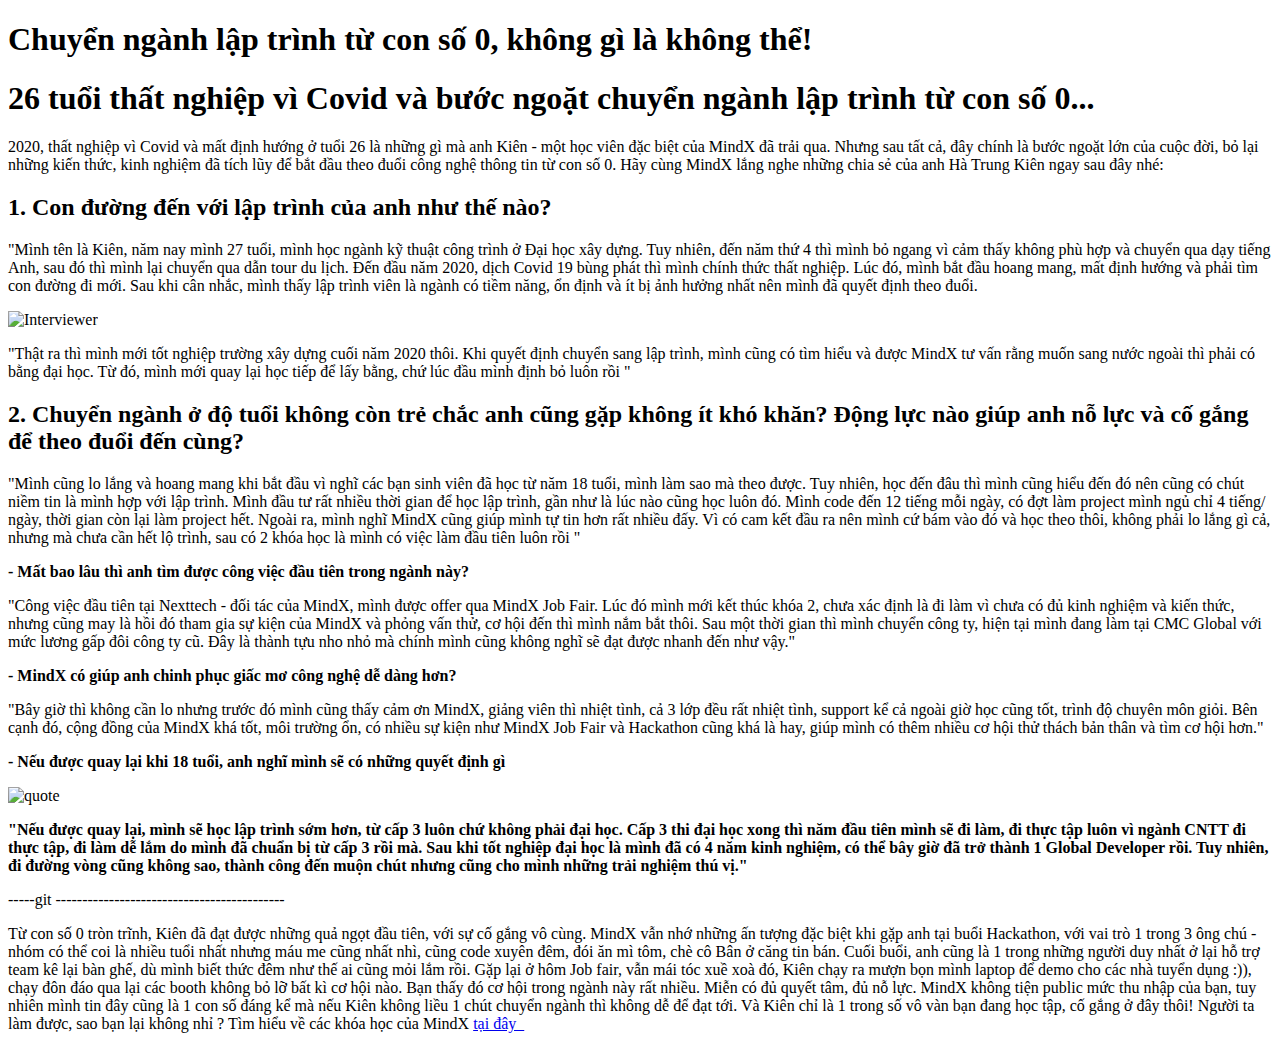
==== 26-7.html @ 4cc7d94a "leson 2" ====
<!DOCTYPE html>
<html lang="en">
<head>
    <meta charset="UTF-8">
    <meta http-equiv="X-UA-Compatible" content="IE=edge">
    <meta name="viewport" content="width=device-width, initial-scale=1.0">
    <title>Buoi 2</title>
</head>
<body>
    <div>
        <h1 class="title">Chuyển ngành lập trình từ con số 0, không gì là không thể!</h1>
    </div>        
    <div>
        <h1 class="heading">26 tuổi thất nghiệp vì Covid và bước ngoặt chuyển ngành lập trình từ con số 0...</h1>
            <p>2020, thất nghiệp vì Covid và mất định hướng ở tuổi 26 là những gì mà anh Kiên - một học viên đặc biệt của MindX đã trải qua. Nhưng sau tất cả, đây chính là bước ngoặt lớn của cuộc đời, bỏ lại những kiến thức, kinh nghiệm đã tích lũy để bắt đầu theo đuổi công nghệ thông tin từ con số 0.

            Hãy cùng MindX lắng nghe những chia sẻ của anh Hà Trung Kiên ngay sau đây nhé:</p>
        <h2 class="heading">1. Con đường đến với lập trình của anh như thế nào?</h2>    
            <p>"Mình tên là Kiên, năm nay mình 27 tuổi, mình học ngành kỹ thuật công trình ở Đại học xây dựng. Tuy nhiên, đến năm thứ 4 thì mình bỏ ngang vì cảm thấy không phù hợp và chuyển qua dạy tiếng Anh, sau đó thì mình lại chuyển qua dẫn tour du lịch.

            Đến đầu năm 2020, dịch Covid 19 bùng phát thì mình chính thức thất nghiệp. Lúc đó, mình bắt đầu hoang mang, mất định hướng và phải tìm con đường đi mới. Sau khi cân nhắc, mình thấy lập trình viên là ngành có tiềm năng, ổn định và ít bị ảnh hưởng nhất nên mình đã quyết định theo đuổi.</p>
            <img src="https://resources.mindx.edu.vn/uploads/images/164243145_1879127655595491_2163594297157166535_n.jpg" alt="Interviewer">
            <p>"Thật ra thì mình mới tốt nghiệp trường xây dựng cuối năm 2020 thôi. Khi quyết định chuyển sang lập trình, mình cũng có tìm hiểu và được MindX tư vấn rằng muốn sang nước ngoài thì phải có bằng đại học. Từ đó, mình mới quay lại học tiếp để lấy bằng, chứ lúc đầu mình định bỏ luôn rồi "</p>
        <h2 class="headign">2. Chuyển ngành ở độ tuổi không còn trẻ chắc anh cũng gặp không ít khó khăn? Động lực nào giúp anh nỗ lực và cố gắng để theo đuổi đến cùng?</h2>
                <p>"Mình cũng lo lắng và hoang mang khi bắt đầu vì nghĩ các bạn sinh viên đã học từ năm 18 tuổi, mình làm sao mà theo được. Tuy nhiên, học đến đâu thì mình cũng hiểu đến đó nên cũng có chút niềm tin là mình hợp với lập trình. Mình đầu tư rất nhiều thời gian để học lập trình, gần như là lúc nào cũng học luôn đó. Mình code đến 12 tiếng mỗi ngày, có đợt làm project mình ngủ chỉ 4 tiếng/ ngày, thời gian còn lại làm project hết.

                    Ngoài ra, mình nghĩ MindX cũng giúp mình tự tin hơn rất nhiều đấy. Vì có cam kết đầu ra nên mình cứ bám vào đó và học theo thôi, không phải lo lắng gì cả, nhưng mà chưa cần hết lộ trình, sau có 2 khóa học là mình có việc làm đầu tiên luôn rồi "</p>
                <b><p>- Mất bao lâu thì anh tìm được công việc đầu tiên trong ngành này?</p></b>   
                <p>"Công việc đầu tiên tại Nexttech - đối tác của MindX, mình được offer qua MindX Job Fair. Lúc đó mình mới kết thúc khóa 2, chưa xác định là đi làm vì chưa có đủ kinh nghiệm và kiến thức, nhưng cũng may là hồi đó tham gia sự kiện của MindX và phỏng vấn thử, cơ hội đến thì mình nắm bắt thôi.

                    Sau một thời gian thì mình chuyển công ty, hiện tại mình đang làm tại CMC Global với mức lương gấp đôi công ty cũ. Đây là thành tựu nho nhỏ mà chính mình cũng không nghĩ sẽ đạt được nhanh đến như vậy."</p>
                <b><p>- MindX có giúp anh chinh phục giấc mơ công nghệ dễ dàng hơn?</p></b>
                <p>"Bây giờ thì không cần lo nhưng trước đó mình cũng thấy cảm ơn MindX, giảng viên thì nhiệt tình, cả 3 lớp đều rất nhiệt tình, support kể cả ngoài giờ học cũng tốt, trình độ chuyên môn giỏi. Bên cạnh đó, cộng đồng của MindX khá tốt, môi trường ổn, có nhiều sự kiện như MindX Job Fair và Hackathon cũng khá là hay, giúp mình có thêm nhiều cơ hội thử thách bản thân và tìm cơ hội hơn."</p>
                <b><p>- Nếu được quay lại khi 18 tuổi, anh nghĩ mình sẽ có những quyết định gì</p></b>
                <img src="https://resources.mindx.edu.vn/uploads/images/Ha%CC%80%20Trung%20Kie%CC%82n%20Ho%CC%A3c%20vie%CC%82n%20tie%CC%82u%20bie%CC%82%CC%89u-%20MindX%20.png" alt="quote">
                <b><p>"Nếu được quay lại, mình sẽ học lập trình sớm hơn, từ cấp 3 luôn chứ không phải đại học. Cấp 3 thi đại học xong thì năm đầu tiên mình sẽ đi làm, đi thực tập luôn vì ngành CNTT đi thực tập, đi làm dễ lắm do mình đã chuẩn bị từ cấp 3 rồi mà. Sau khi tốt nghiệp đại học là mình đã có 4 năm kinh nghiệm, có thể bây giờ đã trở thành 1 Global Developer rồi. Tuy nhiên, đi đường vòng cũng không sao, thành công đến muộn chút nhưng cũng cho mình những trải nghiệm thú vị."</p></b>
                <p>-----git -------------------------------------------</p>
                <p>Từ con số 0 tròn trĩnh, Kiên đã đạt được những quả ngọt đầu tiên, với sự cố gắng vô cùng. MindX vẫn nhớ những ấn tượng đặc biệt khi gặp anh tại buổi Hackathon, với vai trò 1 trong 3 ông chú - nhóm có thể coi là nhiều tuổi nhất nhưng máu me cũng nhất nhì, cũng code xuyên đêm, đói ăn mì tôm, chè cô Bân ở căng tin bán. Cuối buổi, anh cũng là 1 trong những người duy nhất ở lại hỗ trợ team kê lại bàn ghế, dù mình biết thức đêm như thế ai cũng mỏi lắm rồi.

                    Gặp lại ở hôm Job fair, vẫn mái tóc xuề xoà đó, Kiên chạy ra mượn bọn mình laptop để demo cho các nhà tuyển dụng :)), chạy đôn đáo qua lại các booth không bỏ lỡ bất kì cơ hội nào.
                    
                    Bạn thấy đó cơ hội trong ngành này rất nhiều. Miễn có đủ quyết tâm, đủ nỗ lực. MindX không tiện public mức thu nhập của bạn, tuy nhiên mình tin đây cũng là 1 con số đáng kể mà nếu Kiên không liều 1 chút chuyển ngành thì không dễ để đạt tới.
                    
                    Và Kiên chỉ là 1 trong số vô vàn bạn đang học tập, cố gắng ở đây thôi! Người ta làm được, sao bạn lại không nhỉ ? Tìm hiểu về các khóa học của MindX <a href="https://mindx.edu.vn/study-program/khoa-hoc-lap-trinh-tu-co-ban-toi-nang-cao">tại đây&nbsp;&nbsp;</a></p>
    </div>
        
</body>
</html>
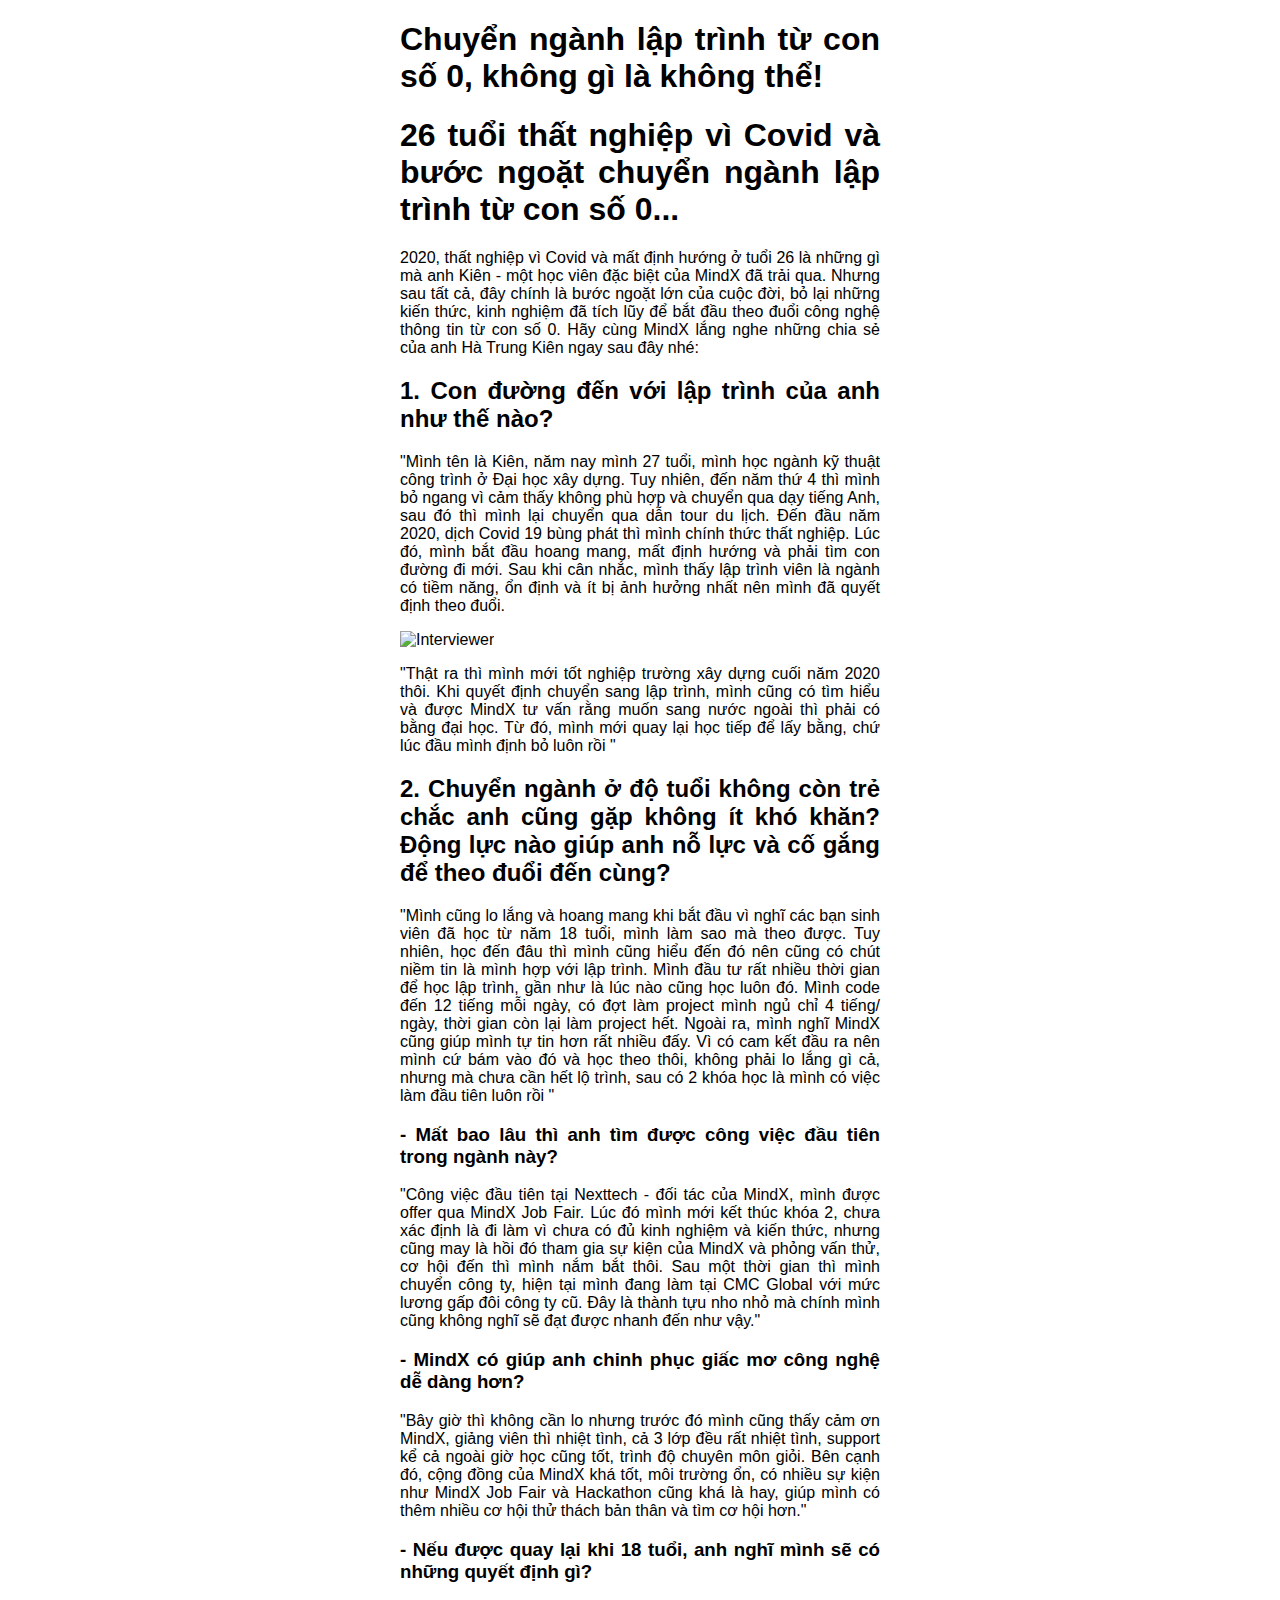
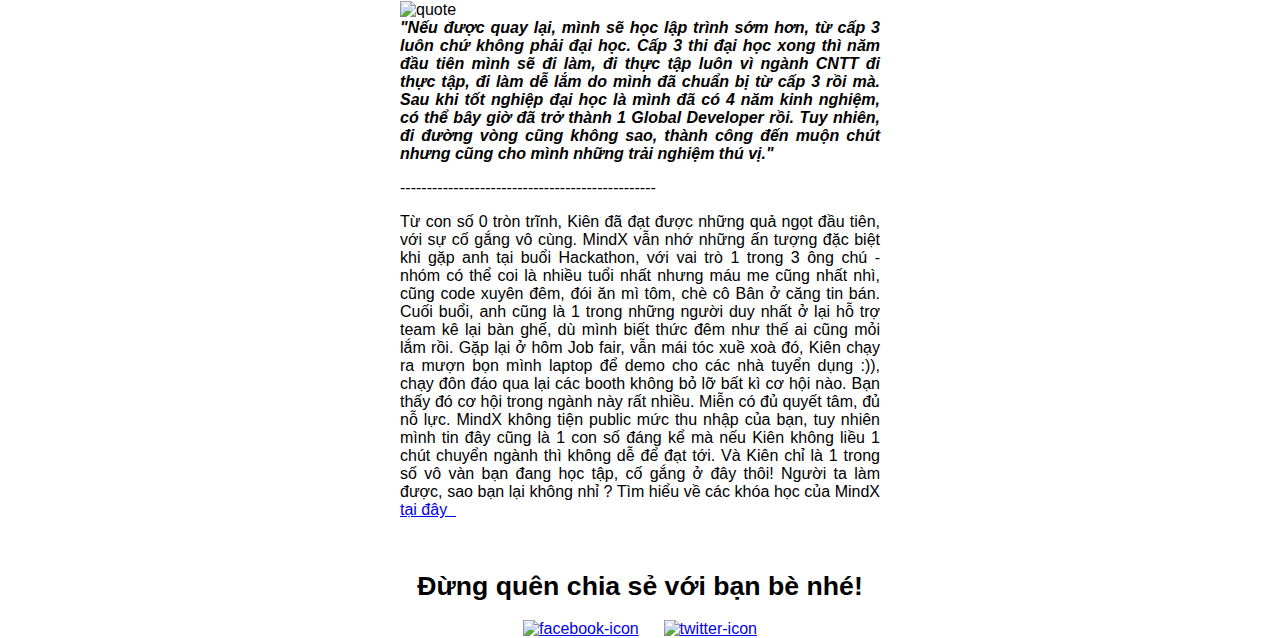
==== commit 776ac5f9: "HW lesson 2" ====
--- a/26-7.html
+++ b/26-7.html
@@ -4,45 +4,61 @@
     <meta charset="UTF-8">
     <meta http-equiv="X-UA-Compatible" content="IE=edge">
     <meta name="viewport" content="width=device-width, initial-scale=1.0">
+    <link rel="stylesheet" href="./26-7.css">
     <title>Buoi 2</title>
 </head>
 <body>
     <div>
         <h1 class="title">Chuyển ngành lập trình từ con số 0, không gì là không thể!</h1>
     </div>        
-    <div>
-        <h1 class="heading">26 tuổi thất nghiệp vì Covid và bước ngoặt chuyển ngành lập trình từ con số 0...</h1>
-            <p>2020, thất nghiệp vì Covid và mất định hướng ở tuổi 26 là những gì mà anh Kiên - một học viên đặc biệt của MindX đã trải qua. Nhưng sau tất cả, đây chính là bước ngoặt lớn của cuộc đời, bỏ lại những kiến thức, kinh nghiệm đã tích lũy để bắt đầu theo đuổi công nghệ thông tin từ con số 0.
+    <div class="article-content-container">
+        <div>
+            <h1 class="heading">26 tuổi thất nghiệp vì Covid và bước ngoặt chuyển ngành lập trình từ con số 0...</h1>
+                <p>2020, thất nghiệp vì Covid và mất định hướng ở tuổi 26 là những gì mà anh Kiên - một học viên đặc biệt của MindX đã trải qua. Nhưng sau tất cả, đây chính là bước ngoặt lớn của cuộc đời, bỏ lại những kiến thức, kinh nghiệm đã tích lũy để bắt đầu theo đuổi công nghệ thông tin từ con số 0.
 
-            Hãy cùng MindX lắng nghe những chia sẻ của anh Hà Trung Kiên ngay sau đây nhé:</p>
-        <h2 class="heading">1. Con đường đến với lập trình của anh như thế nào?</h2>    
-            <p>"Mình tên là Kiên, năm nay mình 27 tuổi, mình học ngành kỹ thuật công trình ở Đại học xây dựng. Tuy nhiên, đến năm thứ 4 thì mình bỏ ngang vì cảm thấy không phù hợp và chuyển qua dạy tiếng Anh, sau đó thì mình lại chuyển qua dẫn tour du lịch.
+                    Hãy cùng MindX lắng nghe những chia sẻ của anh Hà Trung Kiên ngay sau đây nhé:</p>
+            <h2 class="heading">1. Con đường đến với lập trình của anh như thế nào?</h2>    
+                <p>"Mình tên là Kiên, năm nay mình 27 tuổi, mình học ngành kỹ thuật công trình ở Đại học xây dựng. Tuy nhiên, đến năm thứ 4 thì mình bỏ ngang vì cảm thấy không phù hợp và chuyển qua dạy tiếng Anh, sau đó thì mình lại chuyển qua dẫn tour du lịch.
 
-            Đến đầu năm 2020, dịch Covid 19 bùng phát thì mình chính thức thất nghiệp. Lúc đó, mình bắt đầu hoang mang, mất định hướng và phải tìm con đường đi mới. Sau khi cân nhắc, mình thấy lập trình viên là ngành có tiềm năng, ổn định và ít bị ảnh hưởng nhất nên mình đã quyết định theo đuổi.</p>
-            <img src="https://resources.mindx.edu.vn/uploads/images/164243145_1879127655595491_2163594297157166535_n.jpg" alt="Interviewer">
-            <p>"Thật ra thì mình mới tốt nghiệp trường xây dựng cuối năm 2020 thôi. Khi quyết định chuyển sang lập trình, mình cũng có tìm hiểu và được MindX tư vấn rằng muốn sang nước ngoài thì phải có bằng đại học. Từ đó, mình mới quay lại học tiếp để lấy bằng, chứ lúc đầu mình định bỏ luôn rồi "</p>
-        <h2 class="headign">2. Chuyển ngành ở độ tuổi không còn trẻ chắc anh cũng gặp không ít khó khăn? Động lực nào giúp anh nỗ lực và cố gắng để theo đuổi đến cùng?</h2>
+                    Đến đầu năm 2020, dịch Covid 19 bùng phát thì mình chính thức thất nghiệp. Lúc đó, mình bắt đầu hoang mang, mất định hướng và phải tìm con đường đi mới. Sau khi cân nhắc, mình thấy lập trình viên là ngành có tiềm năng, ổn định và ít bị ảnh hưởng nhất nên mình đã quyết định theo đuổi.</p>
+                <img src="https://resources.mindx.edu.vn/uploads/images/164243145_1879127655595491_2163594297157166535_n.jpg" alt="Interviewer">
+                <p>"Thật ra thì mình mới tốt nghiệp trường xây dựng cuối năm 2020 thôi. Khi quyết định chuyển sang lập trình, mình cũng có tìm hiểu và được MindX tư vấn rằng muốn sang nước ngoài thì phải có bằng đại học. Từ đó, mình mới quay lại học tiếp để lấy bằng, chứ lúc đầu mình định bỏ luôn rồi "</p>
+            <h2 class="headign">2. Chuyển ngành ở độ tuổi không còn trẻ chắc anh cũng gặp không ít khó khăn? Động lực nào giúp anh nỗ lực và cố gắng để theo đuổi đến cùng?</h2>
                 <p>"Mình cũng lo lắng và hoang mang khi bắt đầu vì nghĩ các bạn sinh viên đã học từ năm 18 tuổi, mình làm sao mà theo được. Tuy nhiên, học đến đâu thì mình cũng hiểu đến đó nên cũng có chút niềm tin là mình hợp với lập trình. Mình đầu tư rất nhiều thời gian để học lập trình, gần như là lúc nào cũng học luôn đó. Mình code đến 12 tiếng mỗi ngày, có đợt làm project mình ngủ chỉ 4 tiếng/ ngày, thời gian còn lại làm project hết.
+                    Ngoài ra, mình nghĩ MindX cũng giúp mình tự tin hơn rất nhiều đấy. Vì có cam kết đầu ra nên mình cứ bám vào đó và học theo thôi, không phải lo lắng gì cả, nhưng mà chưa cần hết lộ trình, sau có 2 khóa học là mình có việc làm đầu tiên luôn rồi "</p>
 
-                    Ngoài ra, mình nghĩ MindX cũng giúp mình tự tin hơn rất nhiều đấy. Vì có cam kết đầu ra nên mình cứ bám vào đó và học theo thôi, không phải lo lắng gì cả, nhưng mà chưa cần hết lộ trình, sau có 2 khóa học là mình có việc làm đầu tiên luôn rồi "</p>
-                <b><p>- Mất bao lâu thì anh tìm được công việc đầu tiên trong ngành này?</p></b>   
-                <p>"Công việc đầu tiên tại Nexttech - đối tác của MindX, mình được offer qua MindX Job Fair. Lúc đó mình mới kết thúc khóa 2, chưa xác định là đi làm vì chưa có đủ kinh nghiệm và kiến thức, nhưng cũng may là hồi đó tham gia sự kiện của MindX và phỏng vấn thử, cơ hội đến thì mình nắm bắt thôi.
+                <h3><strong>- Mất bao lâu thì anh tìm được công việc đầu tiên trong ngành này?</strong></h3>
+                    <p>"Công việc đầu tiên tại Nexttech - đối tác của MindX, mình được offer qua MindX Job Fair. Lúc đó mình mới kết thúc khóa 2, chưa xác định là đi làm vì chưa có đủ kinh nghiệm và kiến thức, nhưng cũng may là hồi đó tham gia sự kiện của MindX và phỏng vấn thử, cơ hội đến thì mình nắm bắt thôi.
+                    Sau một thời gian thì mình chuyển công ty, hiện tại mình đang làm tại CMC Global với mức lương gấp đôi công ty cũ. Đây là thành tựu nho nhỏ mà chính mình cũng không nghĩ sẽ đạt được nhanh đến như vậy."</p>
 
-                    Sau một thời gian thì mình chuyển công ty, hiện tại mình đang làm tại CMC Global với mức lương gấp đôi công ty cũ. Đây là thành tựu nho nhỏ mà chính mình cũng không nghĩ sẽ đạt được nhanh đến như vậy."</p>
-                <b><p>- MindX có giúp anh chinh phục giấc mơ công nghệ dễ dàng hơn?</p></b>
-                <p>"Bây giờ thì không cần lo nhưng trước đó mình cũng thấy cảm ơn MindX, giảng viên thì nhiệt tình, cả 3 lớp đều rất nhiệt tình, support kể cả ngoài giờ học cũng tốt, trình độ chuyên môn giỏi. Bên cạnh đó, cộng đồng của MindX khá tốt, môi trường ổn, có nhiều sự kiện như MindX Job Fair và Hackathon cũng khá là hay, giúp mình có thêm nhiều cơ hội thử thách bản thân và tìm cơ hội hơn."</p>
-                <b><p>- Nếu được quay lại khi 18 tuổi, anh nghĩ mình sẽ có những quyết định gì</p></b>
-                <img src="https://resources.mindx.edu.vn/uploads/images/Ha%CC%80%20Trung%20Kie%CC%82n%20Ho%CC%A3c%20vie%CC%82n%20tie%CC%82u%20bie%CC%82%CC%89u-%20MindX%20.png" alt="quote">
-                <b><p>"Nếu được quay lại, mình sẽ học lập trình sớm hơn, từ cấp 3 luôn chứ không phải đại học. Cấp 3 thi đại học xong thì năm đầu tiên mình sẽ đi làm, đi thực tập luôn vì ngành CNTT đi thực tập, đi làm dễ lắm do mình đã chuẩn bị từ cấp 3 rồi mà. Sau khi tốt nghiệp đại học là mình đã có 4 năm kinh nghiệm, có thể bây giờ đã trở thành 1 Global Developer rồi. Tuy nhiên, đi đường vòng cũng không sao, thành công đến muộn chút nhưng cũng cho mình những trải nghiệm thú vị."</p></b>
-                <p>-----git -------------------------------------------</p>
-                <p>Từ con số 0 tròn trĩnh, Kiên đã đạt được những quả ngọt đầu tiên, với sự cố gắng vô cùng. MindX vẫn nhớ những ấn tượng đặc biệt khi gặp anh tại buổi Hackathon, với vai trò 1 trong 3 ông chú - nhóm có thể coi là nhiều tuổi nhất nhưng máu me cũng nhất nhì, cũng code xuyên đêm, đói ăn mì tôm, chè cô Bân ở căng tin bán. Cuối buổi, anh cũng là 1 trong những người duy nhất ở lại hỗ trợ team kê lại bàn ghế, dù mình biết thức đêm như thế ai cũng mỏi lắm rồi.
+                <h3><strong>- MindX có giúp anh chinh phục giấc mơ công nghệ dễ dàng hơn?</strong></h3>
+                    <p>"Bây giờ thì không cần lo nhưng trước đó mình cũng thấy cảm ơn MindX, giảng viên thì nhiệt tình, cả 3 lớp đều rất nhiệt tình, support kể cả ngoài giờ học cũng tốt, trình độ chuyên môn giỏi. Bên cạnh đó, cộng đồng của MindX khá tốt, môi trường ổn, có nhiều sự kiện như MindX Job Fair và Hackathon cũng khá là hay, giúp mình có thêm nhiều cơ hội thử thách bản thân và tìm cơ hội hơn."</p>
+
+                <h3><strong>- Nếu được quay lại khi 18 tuổi, anh nghĩ mình sẽ có những quyết định gì?</strong></h3>
+
+                    <img src="https://resources.mindx.edu.vn/uploads/images/Ha%CC%80%20Trung%20Kie%CC%82n%20Ho%CC%A3c%20vie%CC%82n%20tie%CC%82u%20bie%CC%82%CC%89u-%20MindX%20.png" alt="quote" style="height: 743px; width: 743px">
+                <br>
+                <strong><i>"Nếu được quay lại, mình sẽ học lập trình sớm hơn, từ cấp 3 luôn chứ không phải đại học. Cấp 3 thi đại học xong thì năm đầu tiên mình sẽ đi làm, đi thực tập luôn vì ngành CNTT đi thực tập, đi làm dễ lắm do mình đã chuẩn bị từ cấp 3 rồi mà. Sau khi tốt nghiệp đại học là mình đã có 4 năm kinh nghiệm, có thể bây giờ đã trở thành 1 Global Developer rồi. Tuy nhiên, đi đường vòng cũng không sao, thành công đến muộn chút nhưng cũng cho mình những trải nghiệm thú vị."</i></strong>
+                    <p>------------------------------------------------</p>
+                    <p>Từ con số 0 tròn trĩnh, Kiên đã đạt được những quả ngọt đầu tiên, với sự cố gắng vô cùng. MindX vẫn nhớ những ấn tượng đặc biệt khi gặp anh tại buổi Hackathon, với vai trò 1 trong 3 ông chú - nhóm có thể coi là nhiều tuổi nhất nhưng máu me cũng nhất nhì, cũng code xuyên đêm, đói ăn mì tôm, chè cô Bân ở căng tin bán. Cuối buổi, anh cũng là 1 trong những người duy nhất ở lại hỗ trợ team kê lại bàn ghế, dù mình biết thức đêm như thế ai cũng mỏi lắm rồi.
 
                     Gặp lại ở hôm Job fair, vẫn mái tóc xuề xoà đó, Kiên chạy ra mượn bọn mình laptop để demo cho các nhà tuyển dụng :)), chạy đôn đáo qua lại các booth không bỏ lỡ bất kì cơ hội nào.
                     
                     Bạn thấy đó cơ hội trong ngành này rất nhiều. Miễn có đủ quyết tâm, đủ nỗ lực. MindX không tiện public mức thu nhập của bạn, tuy nhiên mình tin đây cũng là 1 con số đáng kể mà nếu Kiên không liều 1 chút chuyển ngành thì không dễ để đạt tới.
                     
                     Và Kiên chỉ là 1 trong số vô vàn bạn đang học tập, cố gắng ở đây thôi! Người ta làm được, sao bạn lại không nhỉ ? Tìm hiểu về các khóa học của MindX <a href="https://mindx.edu.vn/study-program/khoa-hoc-lap-trinh-tu-co-ban-toi-nang-cao">tại đây&nbsp;&nbsp;</a></p>
+        </div>   
+        <br><br>
+        <div class="social-share"><strong>Đừng quên chia sẻ với bạn bè nhé!</strong></div>
+        <br>
+        <div class="social-icons" > 
+            <a href="https://www.facebook.com/profile.php?id=100064251003357" target="_blank"><img src="https://upload.wikimedia.org/wikipedia/commons/4/44/Facebook_Logo.png" alt="facebook-icon" width="70px" height="60px"></a>
+            &ensp;&ensp; 
+            <a href="https://twitter.com/home" target="_blank"><img src="https://www.freeiconspng.com/uploads/logo-twitter-circle-png-transparent-image-1.png" alt="twitter-icon" width="70px" height="60px"></a>
+        </div>
+                 
     </div>
         
 </body>
-</html>+</html>
+
--- a/26-7.css
+++ b/26-7.css
@@ -0,0 +1,21 @@
+body{
+    margin: 0;
+    font-family: 'Roboto', 'Lato', sans-serif;
+    text-align: justify;
+    margin-left: 400px;
+    margin-right: 400px;
+}
+
+.strong{
+    font-size: x-large;
+}
+.social-share{
+    text-align: center;
+    font-size: 1.667rem;
+    font-weight: 600;
+}
+
+.social-icons{
+    text-align: center;
+}
+
